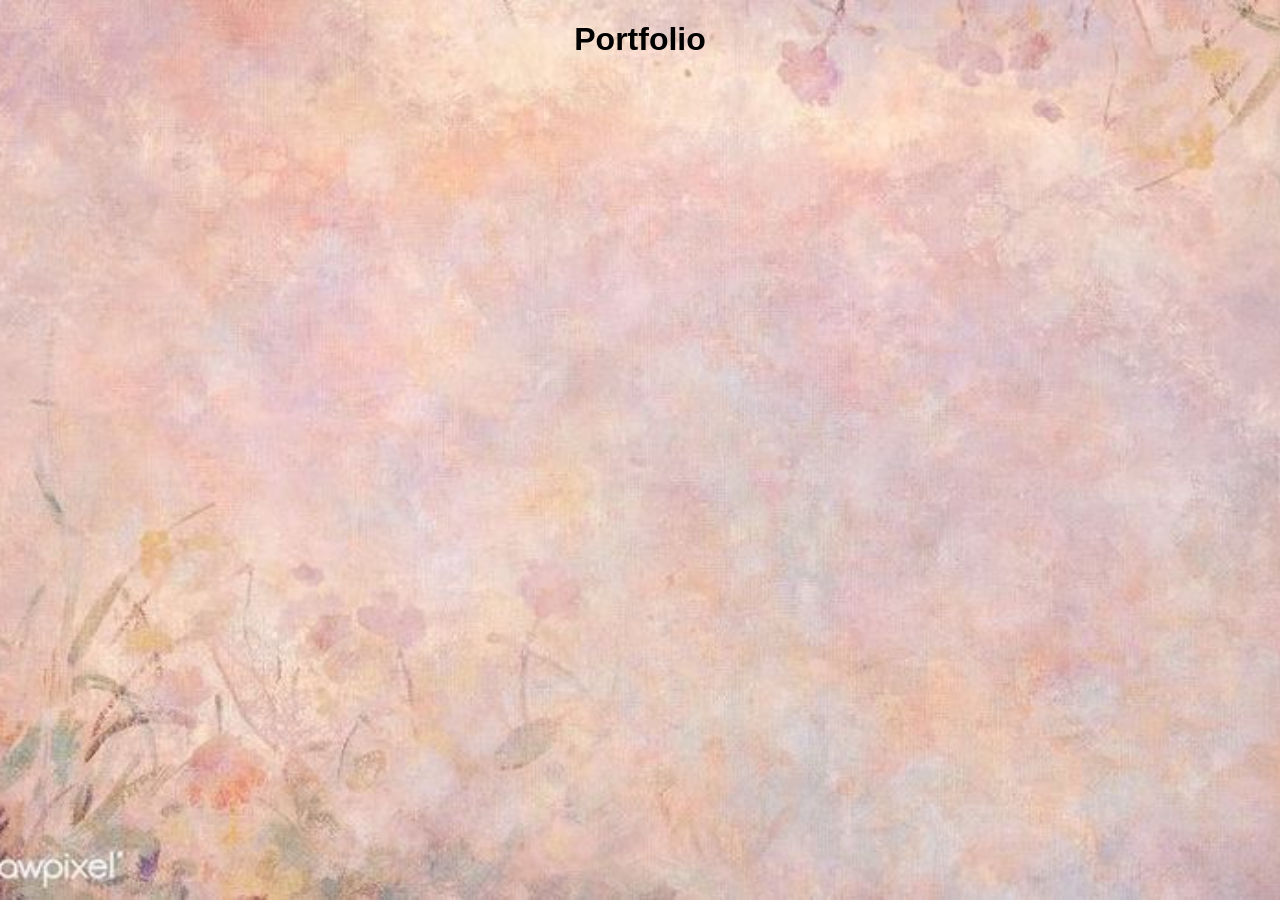
==== portfolio.html @ ee9a5429 "working" ====
<!DOCTYPE html>
<html lang="en">
<head>
    <meta charset="UTF-8">
    <meta name="viewport" content="width=device-width, initial-scale=1.0">
    <link rel="stylesheet" href="style.css">
    <title>DIMA358 Portfolio</title>
</head>
<body id="portfolio">
	<h1>Portfolio</h1>
</body>
</html>
---- style.css ----
html, body {
    margin: 0;
    padding: 0;
    height: 100%;
    width: 100%;
    font-family: Arial, sans-serif;
}

body {
    /* This makes the casino background universal */
    background: url("images/background.png") no-repeat center center fixed;
    background-size: cover;
    
    /* This ensures everything stays centered on the screen */
    display: flex;
    justify-content: center; 
    align-items: flex-start;
    min-height: 100vh;
    box-sizing: border-box;


}

#layout {
    /* Glassmorphism effect for all pages */
    background: rgba(255, 255, 255, 0.15); 
    backdrop-filter: blur(12px); 
    -webkit-backdrop-filter: blur(12px); 
    
    border: 1px solid rgba(255, 255, 255, 0.2);
    border-radius: 20px;
    box-shadow: 0 8px 32px 0 rgba(0, 0, 0, 0.4);
    
    /* Spacing & Sizing */
    padding: 30px;
    width: 90%; 
    max-width: 850px; /* Wider to accommodate the game board */
    text-align: center;
    color: white;

    margin-top: 20px;
    margin-bottom: 20px;
}

#nav {
    display: flex;
    justify-content: center;
    margin-top: 20px;
}

#navItem {
    padding: 10px;
}


img {
    width: 200px; 
    height: 200px;
}

button {
    background: rgba(255, 255, 255, 0.8);
    border: none;
    border-radius: 8px;
    padding: 10px 20px;
    margin: 5px;
    font-size: 16px;
    cursor: pointer;
    transition: background 0.3s ease;
    
}

button:hover {
        background: rgba(222, 69, 154, 1);
        color: rgba(255, 255, 255, 1);
}
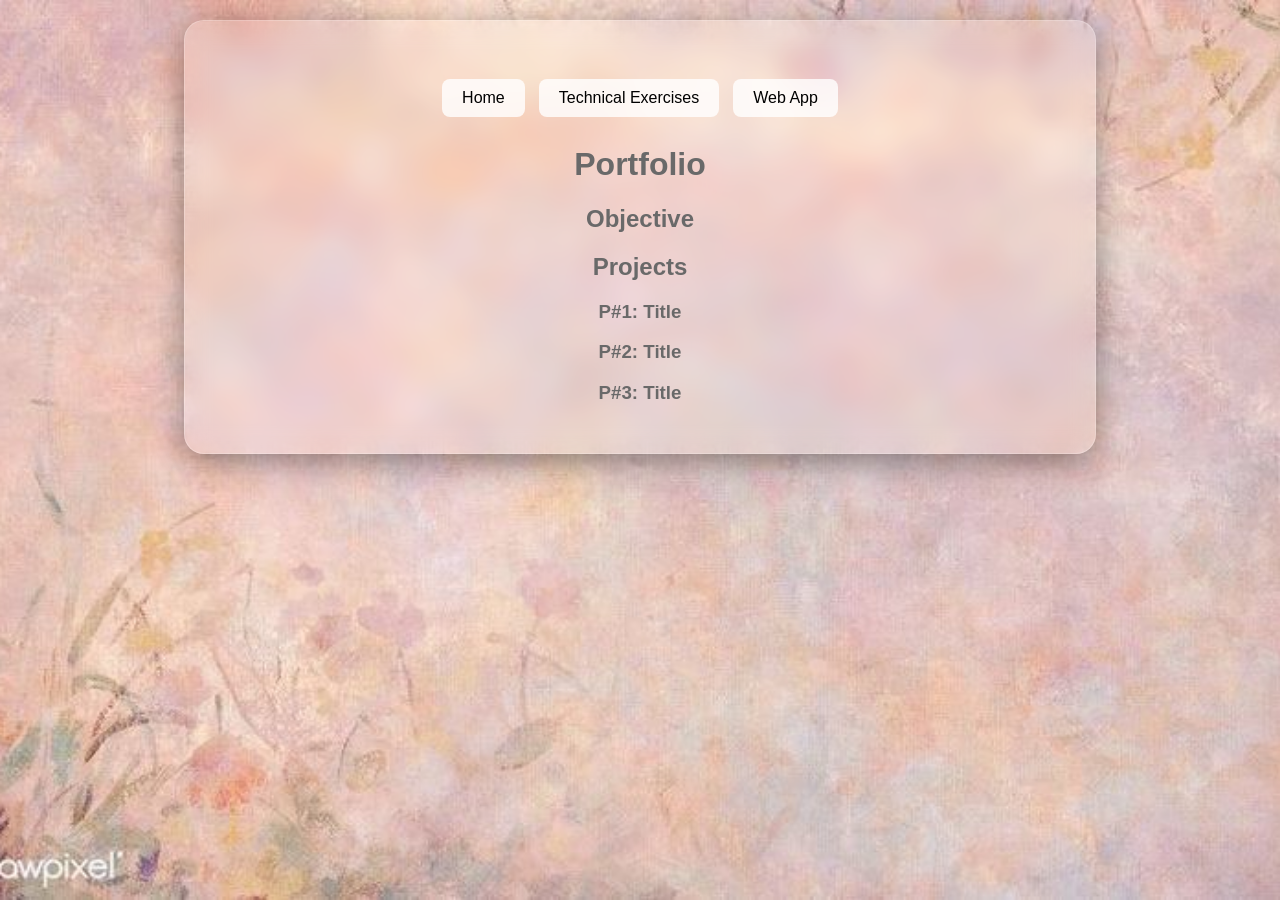
==== commit c3f1a9cb: "directory and sematic hierachy" ====
--- a/portfolio.html
+++ b/portfolio.html
@@ -3,10 +3,31 @@
 <head>
     <meta charset="UTF-8">
     <meta name="viewport" content="width=device-width, initial-scale=1.0">
-    <link rel="stylesheet" href="style.css">
+    <link rel="stylesheet" href="/style.css">
     <title>DIMA358 Portfolio</title>
 </head>
 <body id="portfolio">
-	<h1>Portfolio</h1>
+    <div id="layout">
+		<table id="nav">
+			<tr>
+				<td class="navItem">
+					<button id="home-btn">Home</button>
+				</td>
+				<td class="navItem">
+					<button id="technical-exercises-btn">Technical Exercises</button>
+				</td>
+				<td class="navItem">
+					<button id="web-app-btn">Web App</button>
+				</td>
+			</tr>
+		</table>
+        <h1>Portfolio</h1>
+		<h2>Objective</h2>
+		<h2>Projects</h2>		
+		<h3>P#1: Title</h3>
+		<h3>P#2: Title</h3>
+		<h3>P#3: Title</h3>		
+    </div>
+    <script type="module" src="/scripts/portfolio.js"></script>
 </body>
 </html>
--- a/style.css
+++ b/style.css
@@ -36,7 +36,7 @@
     width: 90%; 
     max-width: 850px; /* Wider to accommodate the game board */
     text-align: center;
-    color: white;
+    color: #696969;
 
     margin-top: 20px;
     margin-bottom: 20px;
@@ -74,3 +74,7 @@
         background: rgba(222, 69, 154, 1);
         color: rgba(255, 255, 255, 1);
 }
+
+p { 
+    text-align: left;
+}
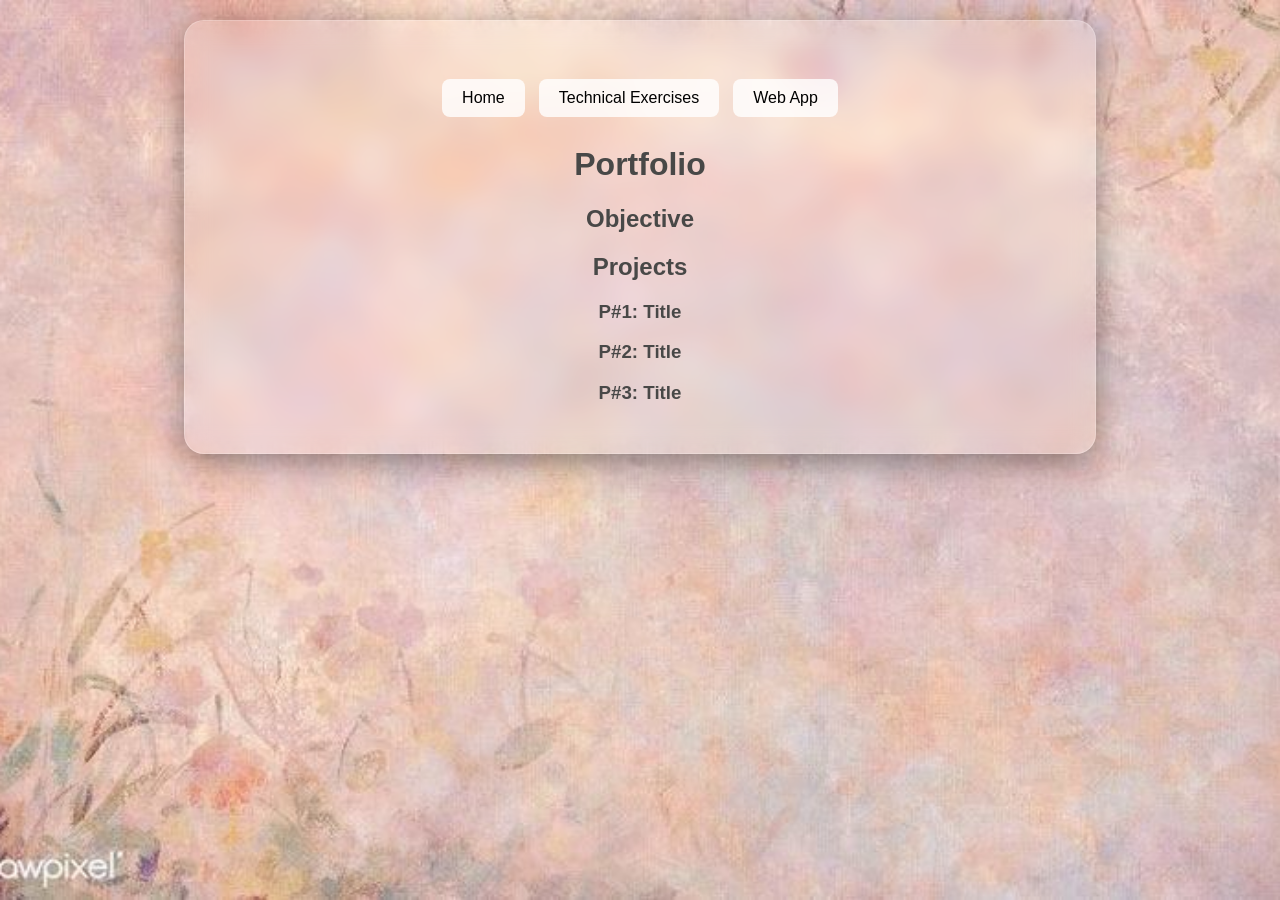
==== commit 326bc847: "directory updates" ====
--- a/portfolio.html
+++ b/portfolio.html
@@ -1,33 +1,66 @@
 <!DOCTYPE html>
+
 <html lang="en">
+
 <head>
+
     <meta charset="UTF-8">
+
     <meta name="viewport" content="width=device-width, initial-scale=1.0">
-    <link rel="stylesheet" href="/style.css">
+
+    <link rel="stylesheet" href="style.css">
+
     <title>DIMA358 Portfolio</title>
+
 </head>
+
 <body id="portfolio">
+
     <div id="layout">
+
 		<table id="nav">
+
 			<tr>
+
 				<td class="navItem">
+
 					<button id="home-btn">Home</button>
+
 				</td>
+
 				<td class="navItem">
+
 					<button id="technical-exercises-btn">Technical Exercises</button>
+
 				</td>
+
 				<td class="navItem">
+
 					<button id="web-app-btn">Web App</button>
+
 				</td>
+
 			</tr>
+
 		</table>
+
         <h1>Portfolio</h1>
+
 		<h2>Objective</h2>
+
 		<h2>Projects</h2>		
+
 		<h3>P#1: Title</h3>
+
 		<h3>P#2: Title</h3>
+
 		<h3>P#3: Title</h3>		
+
     </div>
-    <script type="module" src="/scripts/portfolio.js"></script>
+
+    <script type="module" src="scripts/portfolio.js"></script>
+
 </body>
+
 </html>
+
--- a/style.css
+++ b/style.css
@@ -36,7 +36,7 @@
     width: 90%; 
     max-width: 850px; /* Wider to accommodate the game board */
     text-align: center;
-    color: #696969;
+    color: #484847;
 
     margin-top: 20px;
     margin-bottom: 20px;
@@ -77,4 +77,9 @@
 
 p { 
     text-align: left;
+}
+
+ul {
+    text-align: left;
+    padding-left: 20px;
 }
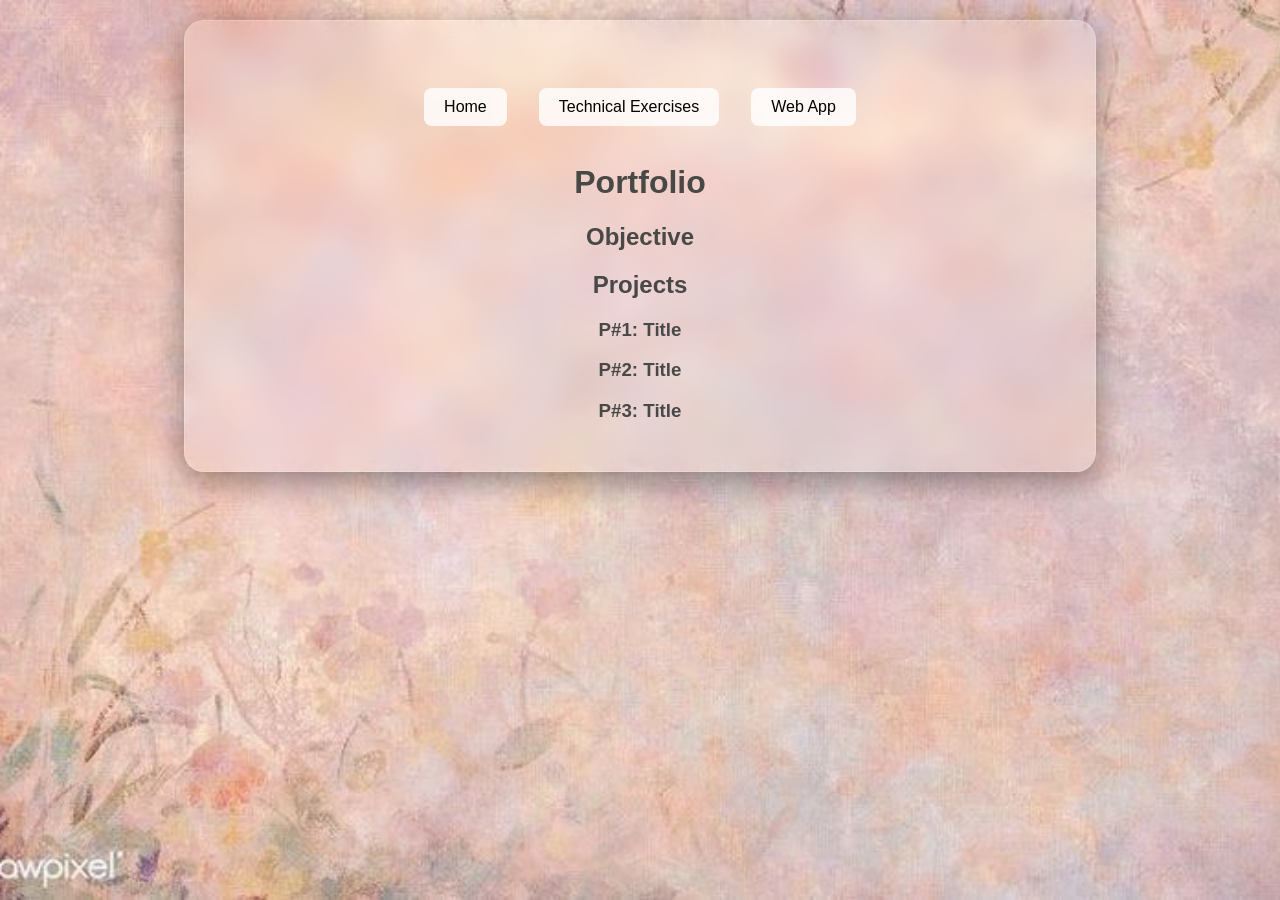
==== commit f922e899: "bugs id to class" ====
--- a/portfolio.html
+++ b/portfolio.html
@@ -18,7 +18,7 @@
 
     <div id="layout">
 
-		<table id="nav">
+		<table class="nav">
 
 			<tr>
 
--- a/style.css
+++ b/style.css
@@ -7,7 +7,7 @@
 }
 
 body {
-    /* This makes the casino background universal */
+    /* This makes the background universal */
     background: url("images/background.png") no-repeat center center fixed;
     background-size: cover;
     
@@ -42,13 +42,13 @@
     margin-bottom: 20px;
 }
 
-#nav {
+.nav {
     display: flex;
     justify-content: center;
     margin-top: 20px;
 }
 
-#navItem {
+.navItem {
     padding: 10px;
 }
 
